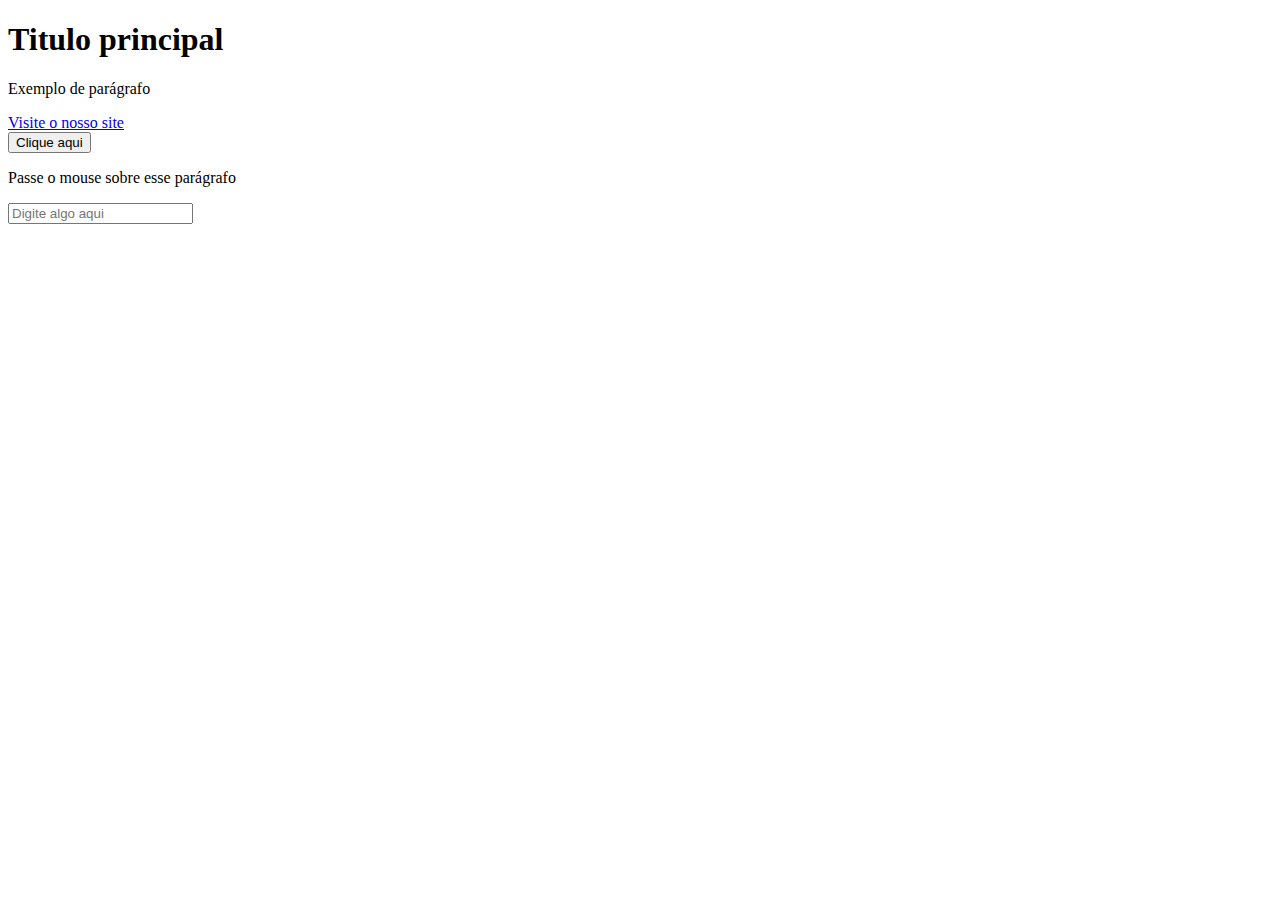
==== 2101/DOM - Eventos/index.html @ faa1f027 "eventos de mouse" ====
<!DOCTYPE html>
<html lang="en">
<head>
    <meta charset="UTF-8">
    <meta name="viewport" content="width=device-width, initial-scale=1.0">
    <title>DOM - document object model</title>
</head>
<body>

    <h1 id="main-header">Titulo principal</h1>
    <div id="main">
        <p>Exemplo de parágrafo</p>
    </div>
    <div class="">
        <a href="https//:www.google.com.br">Visite o nosso site</a>
    </div>

    <button id="myButton">Clique aqui</button>

    <p id="myParagraph">Passe o mouse sobre esse parágrafo</p>

    <input type="text" id="myInput" placeholder="Digite algo aqui">

    <script src="main.js"></script>
</body>
</html>
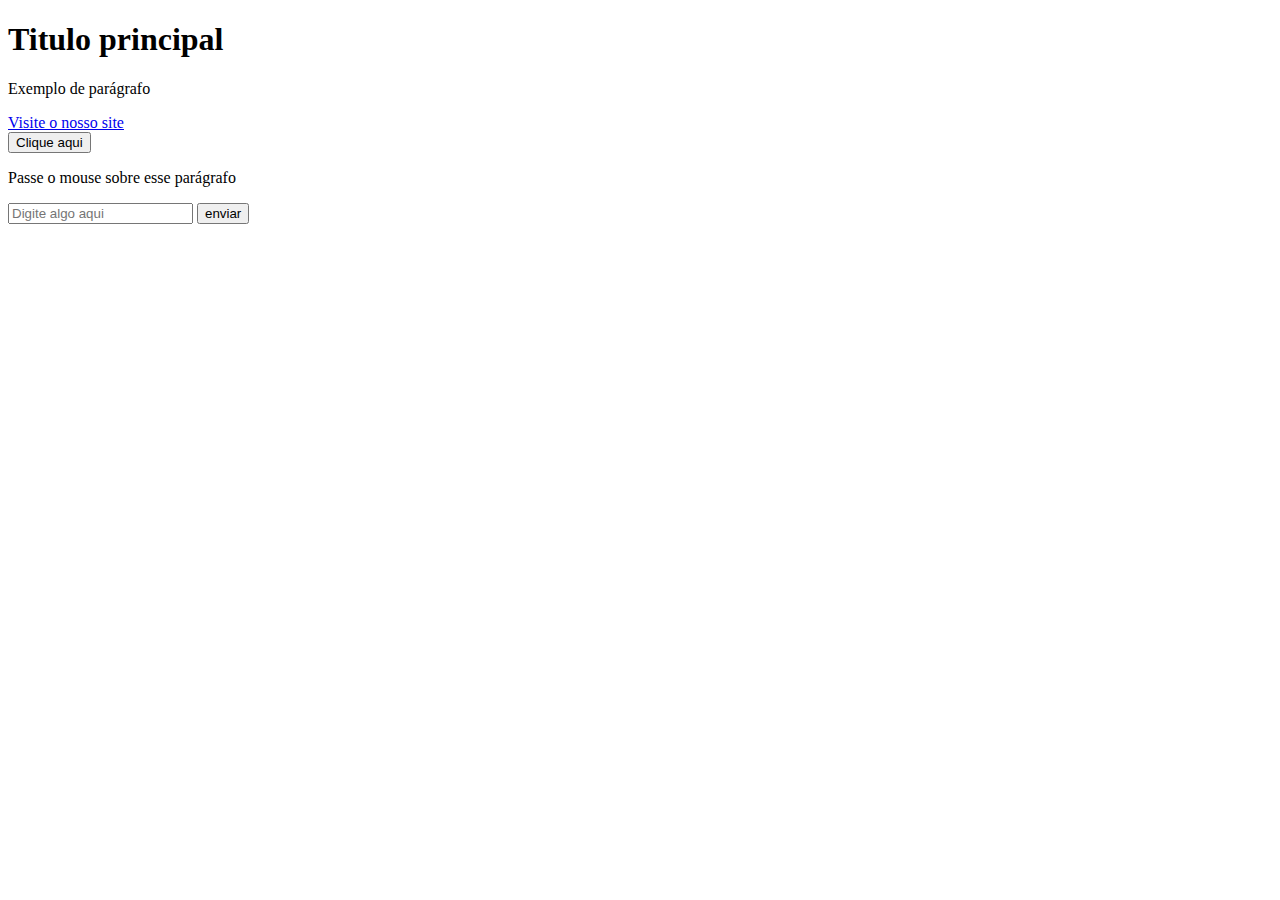
==== commit 7b9a2b06: "eventos de entrada" ====
--- a/2101/DOM - Eventos/index.html
+++ b/2101/DOM - Eventos/index.html
@@ -19,7 +19,10 @@
 
     <p id="myParagraph">Passe o mouse sobre esse parágrafo</p>
 
-    <input type="text" id="myInput" placeholder="Digite algo aqui">
+    <form action="" id="myForm">
+        <input type="text" id="myInput" placeholder="Digite algo aqui">
+        <input type="submit" value="enviar">
+    </form>
 
     <script src="main.js"></script>
 </body>
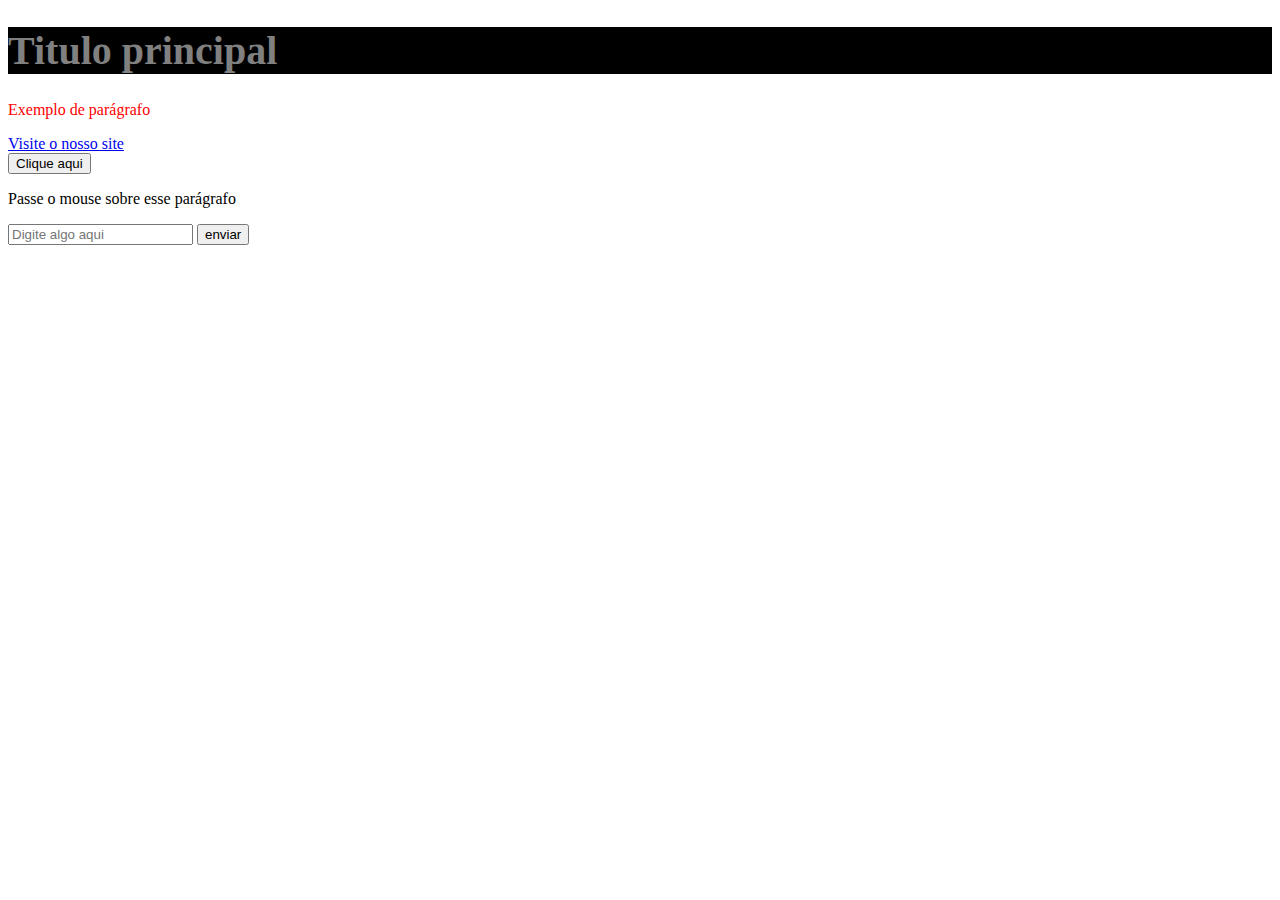
==== commit 6fddb311: "adicionando classe ao elemento" ====
--- a/2101/DOM - Eventos/index.html
+++ b/2101/DOM - Eventos/index.html
@@ -3,13 +3,16 @@
 <head>
     <meta charset="UTF-8">
     <meta name="viewport" content="width=device-width, initial-scale=1.0">
+    <link rel="stylesheet" href="style.css">
     <title>DOM - document object model</title>
 </head>
 <body>
 
-    <h1 id="main-header">Titulo principal</h1>
+    <div class="hdr">
+        <h1 id="main-header">Titulo principal</h1>
+    </div>
     <div id="main">
-        <p>Exemplo de parágrafo</p>
+        <p id="meuParag">Exemplo de parágrafo</p>
     </div>
     <div class="">
         <a href="https//:www.google.com.br">Visite o nosso site</a>
--- a/2101/DOM - Eventos/style.css
+++ b/2101/DOM - Eventos/style.css
@@ -0,0 +1,3 @@
+.vermelho{
+    color: red;
+}